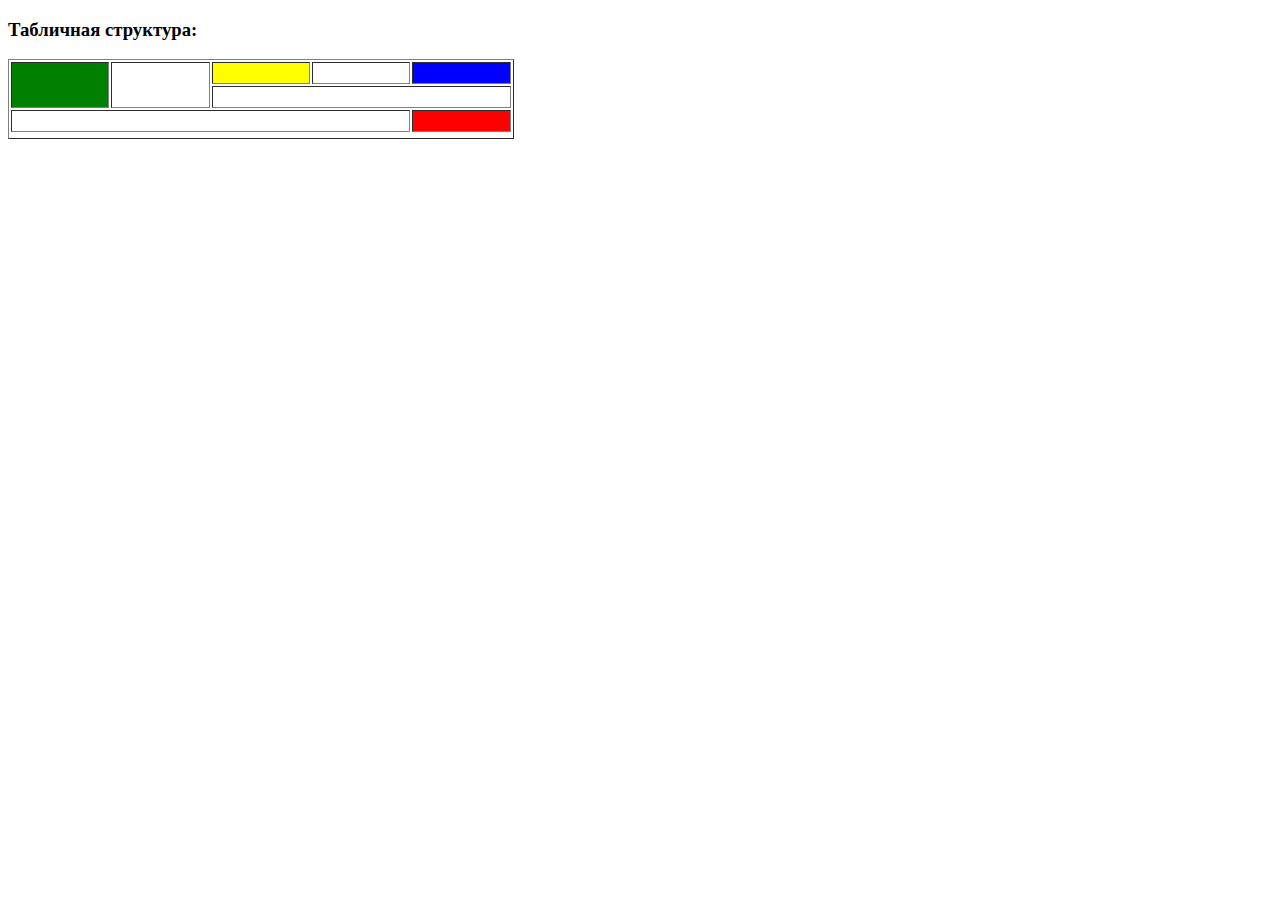
==== lab_rab1.html @ d2ace63e "Доработано меню" ====
<!DOCTYPE html PUBLIC "-//W3C//DTD XHTML 1.0 Transitional//EN" "http://www.w3.org/TR/xhtml1/DTD/xhtml1-strict.dtd">
<html xmlns="http://www.w3.org/1999/xhtml" xml:lang="en" lang="en">
<head>
    <meta http-equiv="Content-Type" content="text/html; charset=windows-1251">
    <title>������������ ������ �1</title>
</head>
<body>
<h3>��������� ���������:</h3>
<table border="1" width="40%">
    <tr>
        <td rowspan="2" bgcolor="green">&nbsp;</td>
        <td rowspan="2">&nbsp;</td>
        <td bgcolor="yellow">&nbsp;</td>
        <td>&nbsp;</td>
        <td bgcolor="blue">&nbsp;</td>
    </tr>
    <tr>
        <td colspan="3">&nbsp;</td>
    </tr>
    <tr>
        <td colspan="4">&nbsp;</td>
        <td bgcolor="red">&nbsp;</td>
    </tr>
    <tr>

    </tr>
    <tr>

    </tr>
</table>
</body>
</html>
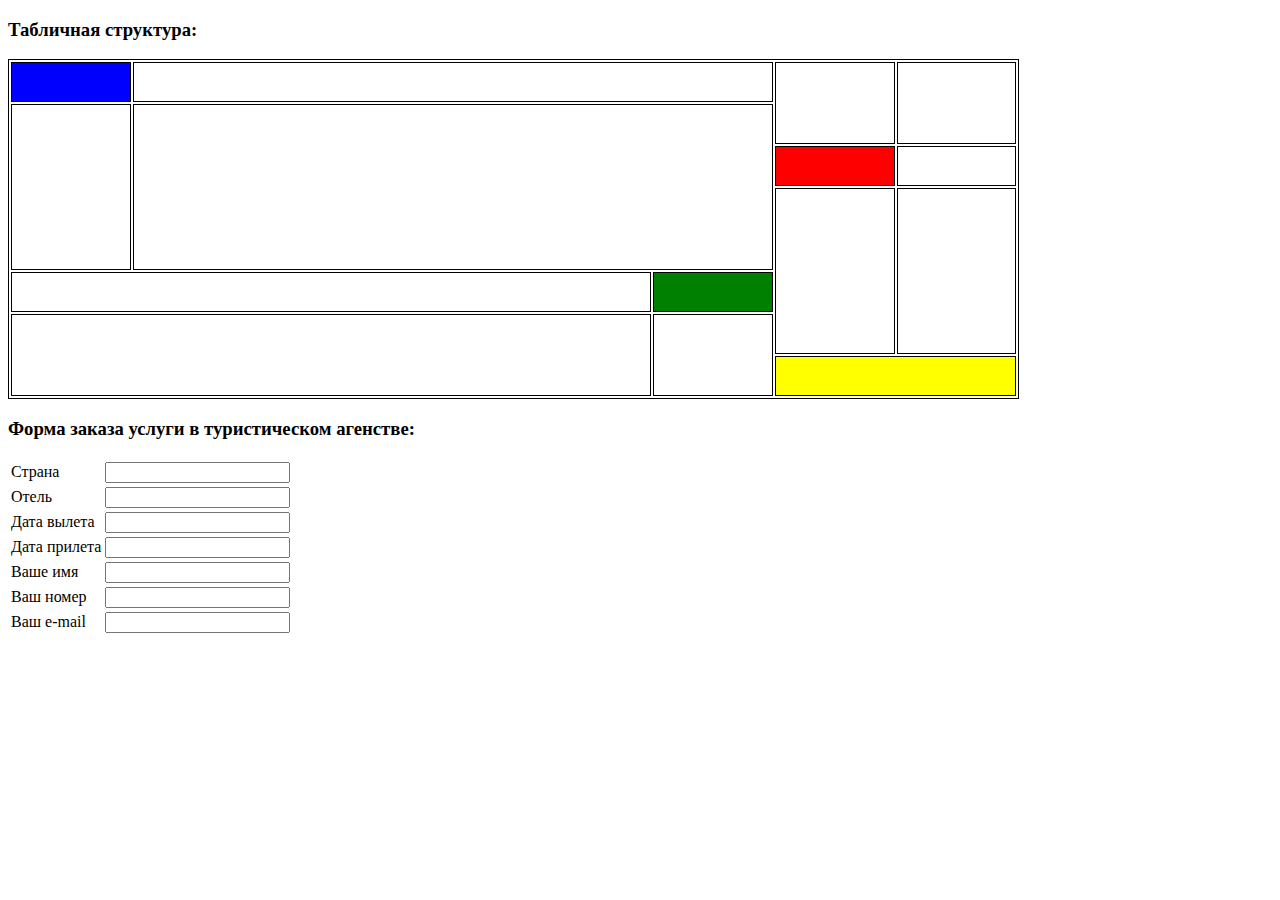
==== commit 6eee10f4: "Сделанна табличка" ====
--- a/lab_rab1.html
+++ b/lab_rab1.html
@@ -2,31 +2,76 @@
 <html xmlns="http://www.w3.org/1999/xhtml" xml:lang="en" lang="en">
 <head>
     <meta http-equiv="Content-Type" content="text/html; charset=windows-1251">
+    <link rel="stylesheet" href="style/lab1.css" type="text/css" media="screen"/>
     <title>������������ ������ �1</title>
 </head>
 <body>
 <h3>��������� ���������:</h3>
-<table border="1" width="40%">
+<table class="color_table">
     <tr>
-        <td rowspan="2" bgcolor="green">&nbsp;</td>
-        <td rowspan="2">&nbsp;</td>
-        <td bgcolor="yellow">&nbsp;</td>
-        <td>&nbsp;</td>
-        <td bgcolor="blue">&nbsp;</td>
+        <td bgcolor="blue"></td>
+        <td colspan="2.5"></td>
+        <td rowspan="2" colspan="2"></td>
+        <td rowspan="2" colspan="2"></td>
     </tr>
     <tr>
-        <td colspan="3">&nbsp;</td>
+        <td rowspan="4"></td>
+        <td rowspan="4" colspan="2.5"></td>
     </tr>
     <tr>
-        <td colspan="4">&nbsp;</td>
-        <td bgcolor="red">&nbsp;</td>
+        <td colspan="2" bgcolor="red"></td>
+        <td colspan="2"></td>
+    </tr>
+    <tr>
+        <td rowspan="4" colspan="2"></td>
+        <td rowspan="4" colspan="2"></td>
     </tr>
     <tr>
 
     </tr>
     <tr>
-
+        <td colspan="2.5"></td>
+        <td bgcolor="green"></td>
+    </tr>
+    <tr>
+        <td rowspan="2" colspan="2.5"></td>
+        <td rowspan="2"></td>
+    </tr>
+    <tr>
+        <td colspan="4" bgcolor="yellow"></td>
     </tr>
 </table>
+<h3>����� ������ ������ � ������������� ��������:</h3>
+<form action="POST">
+    <table>
+        <tr>
+            <td>������</td>
+            <td><input type="text"/></td>
+        </tr>
+        <tr>
+            <td>�����</td>
+            <td><input type="text"/></td>
+        </tr>
+        <tr>
+            <td>���� ������</td>
+            <td><input type="datetime" name="created"></td>
+        </tr>
+        <tr>
+            <td>���� �������</td>
+            <td><input type="datetime" name="created"></td>
+        </tr>
+        <tr>
+            <td>���� ���</td>
+            <td><input type="text" name="name1"/></td>
+        </tr>
+        <tr>
+            <td>��� �����</td>
+            <td><input type="text" name="number"/></td>
+        </tr>
+        <tr>
+            <td>��� e-mail</td>
+            <td> <input type="text" name="email"/></td>
+        </tr>
+    </table>
 </body>
 </html>--- a/style/lab1.css
+++ b/style/lab1.css
@@ -0,0 +1,18 @@
+.color_table{
+    width: 80%;
+    border: 1px black solid;
+}
+
+.color_table td{
+    border: 1px black solid;
+    width: 12%;
+}
+
+.color_table tr{
+    height: 40px;
+}
+
+.input{
+    size: 39px;
+    maxlength: 30px;
+}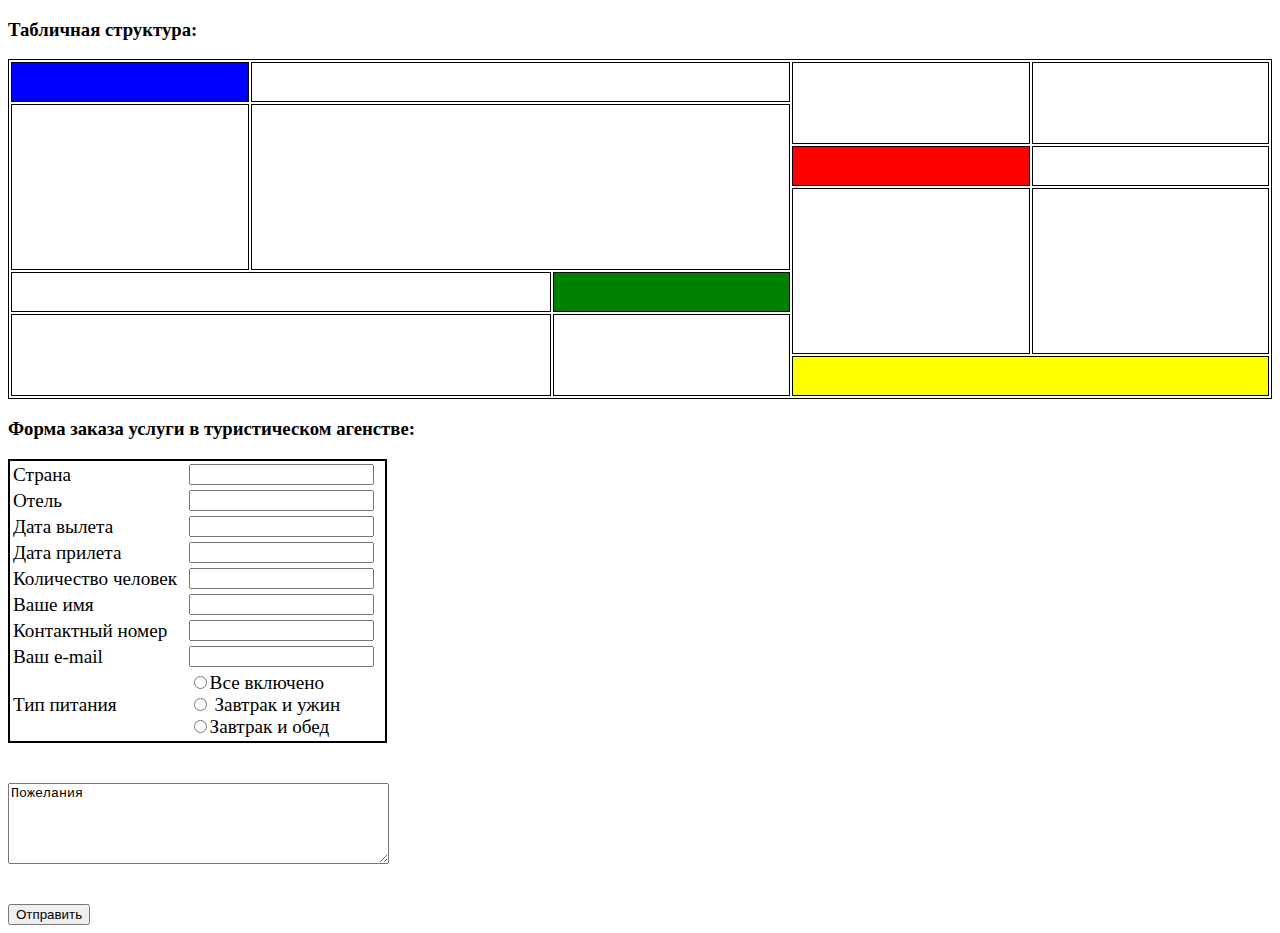
==== commit 24d0ae79: "Добавлено меню" ====
--- a/lab_rab1.html
+++ b/lab_rab1.html
@@ -43,7 +43,7 @@
 </table>
 <h3>����� ������ ������ � ������������� ��������:</h3>
 <form action="POST">
-    <table>
+    <table class="order">
         <tr>
             <td>������</td>
             <td><input type="text"/></td>
@@ -61,17 +61,33 @@
             <td><input type="datetime" name="created"></td>
         </tr>
         <tr>
+            <td>���������� �������</td>
+            <td><input type="number"/></td>
+        </tr>
+        <tr>
             <td>���� ���</td>
             <td><input type="text" name="name1"/></td>
         </tr>
         <tr>
-            <td>��� �����</td>
+            <td>���������� �����</td>
             <td><input type="text" name="number"/></td>
         </tr>
         <tr>
             <td>��� e-mail</td>
-            <td> <input type="text" name="email"/></td>
+            <td><input type="text" name="email"/></td>
+        </tr>
+        <tr>
+            <td>��� �������</td>
+            <td align="left">
+                <input type="radio" name="all" value="yes" />��� ��������<br/>
+                <input type="radio" name="bd" value="yes" />
+                ������� � ����<br/>
+                <input type="radio" name="bl" value="yes" />������� � ����<br/>
+            </td>
         </tr>
     </table>
+    <textarea rows="5" cols="45" name="comments">���������</textarea>
+    <div><input type="submit" value="���������"/></div>
+</form>
 </body>
 </html>--- a/style/lab1.css
+++ b/style/lab1.css
@@ -1,11 +1,11 @@
 .color_table{
-    width: 80%;
+    width: 100%;
     border: 1px black solid;
 }
 
 .color_table td{
     border: 1px black solid;
-    width: 12%;
+    width: 19%;
 }
 
 .color_table tr{
@@ -15,4 +15,15 @@
 .input{
     size: 39px;
     maxlength: 30px;
-}+}
+
+.order{
+    border: 2px black solid;
+    font-size: 1.2em;
+    width: 30%;
+}
+
+textarea{
+    margin-top: 40px;
+    margin-bottom: 40px;
+}
